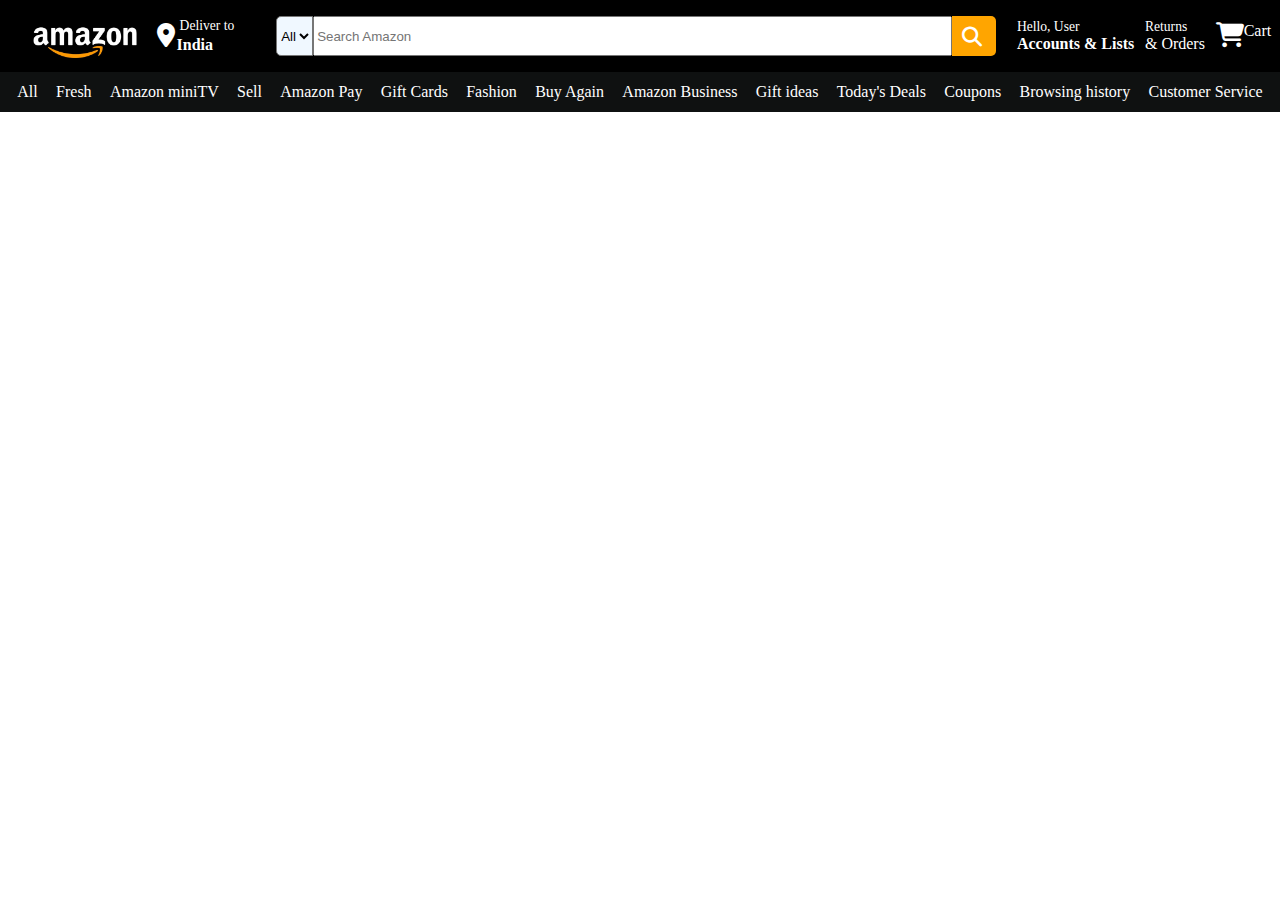
==== Product/Product_1.html @ 39579cfa "Created first product page" ====
<!DOCTYPE html>
<head>
    <title>Amazon</title>
    <link rel ="stylesheet" href="https://cdnjs.cloudflare.com/ajax/libs/font-awesome/6.5.1/css/all.min.css">
    <link rel="stylesheet" href="product_style1.css">
</head>

<body>
    <header>
        <div class="navbar">



            <div class="navlogo border">
                <div class="logo">
                </div>
            </div>

            <div class="navloc border">
                <div class="location">
                    
                    <div class="addressicon">
                     <i class="fa-solid fa-location-dot"></i>
                     </div>
                     <div class="address1">
                     <p class="add1">Deliver to</p>
                     <p class="add2">India</p>
                     </div>
             </div>
        </div>
        <div class="navsearch border-nav">
            <select class="selectcat"><option>All</option>
                <option>All</option>
                <option>All</option>
                <option>All</option>
                <option>All</option>
                <option>All</option>
                <option>All</option>
                <option>All</option>
            </select>
            <input placeholder="Search Amazon" class="searchbar">
            <div class="searchicon">
                <i class="fa-solid fa-magnifying-glass"></i>
         </div>
        </div>
        <div class="navAccounts border">
            <div class="hello"><p>Hello, User</p></div>
            <div class="accounts_lists"><p>Accounts & Lists</p></div>

        </div>
        <div class="navReturns border">
            <div class="returns"><p>Returns</p></div>
            <div class="Orders"><p>& Orders</p></div>

        </div>
        <div class="navCart border">
            <div class="Carticon"><i class="fa-solid fa-cart-shopping"></i></div>
            <div class="cart"><p>Cart</p></div>

        </div>
            </div>
        <div class="menubar">
            <div class="menu1 border2">All</div>
            <div class="menu2 border2">Fresh</div>
            <div class="menu3 border2">Amazon miniTV</div>
            <div class="menu4 border2">Sell</div>
            <div class="menu5 border2">Amazon Pay</div>
            <div class="menu6 border2">Gift Cards</div>
            <div class="menu7 border2">Fashion</div>
            <div class="menu8 border2">Buy Again</div>
            <div class="menu9 border2">Amazon Business</div>
            <div class="menu10 border2">Gift ideas</div>
            <div class="menu11 border2">Today's Deals</div>
            <div class="menu12 border2">Coupons</div>
            <div class="menu13 border2">Browsing history</div>
            <div class="menu14 border2">Customer Service</div>
         </div>
        </header>   
                                                  
           
          
</body>
---- Product/product_style1.css ----
*{
    margin: 0;
    border: border-box;
    color: white;
}
.navbar{
    background-color: black;
    color: white;
    height: 4.5rem;
    display: Flex;
    align-items: center;
    justify-content: space-evenly;
}
.border{
    border: 2px solid transparent;
}
.border:hover{
    border-color: white;
}
.navlogo{
    width: 7.5rem;
    height: 2.8rem;
    display: flex;
    align-items: center;
    justify-content: center;
    margin-left: 1rem;
}

.logo{
    
    background-image: url("logo.jpg");
    background-size: cover;
    background-repeat: no-repeat;
    width: 6.5rem;
    height: 2.8rem;
}
.navloc{
    width: 5rem;
    height: 3rem;
    display:flex;
    align-items: center;
    justify-content: center;
}

.location{
    display: flex;
    align-items: center;
    justify-content: center;
}
.addressicon {
    font-size: 1.5rem;
}
.add1{
    font-size: 0.85rem;
    margin-left: 5px;
   
}
.add2{
    margin-top: 2px;
    margin-left: 2px;
    font-weight: 800;
}
.navsearch{
    width: 45rem;
    height: 2.5rem;
    display: flex;
    margin-left: 30px;
    border-radius: 5px;
}
.border-nav{
    border: 2px solid transparent;
}
.border-nav:hover{
    border: 2px solid orange;
   
}
.searchbar{
    width: 90%;
}
.searchicon{
    width: 35px;
    font-size: 20px;
    padding-top: 10px;
    padding-left: 10px;
    border-top-right-radius: 5px;
    border-bottom-right-radius: 5px;
    background-color: orange;

}
.selectcat{
    border-top-left-radius: 5px;
    border-bottom-left-radius: 5px;
    color:black;
    background-color: aliceblue;
}
.selectcat option{
    background-color: whitesmoke;
    color: black;
}
.navAccounts{
    margin-left: 10px;
}
.hello{
    font-size: 0.85rem;
}
.accounts_lists{
    font-weight: 800;
}
.returns{
    font-size: 0.85rem;
}
.accounts_lists{
    font-weight: 800;
}
.navCart{
    display: flex;
}
.Carticon{
    font-size: 25px;
}
.menubar{
    color: black;
    background-color: #0f1111;
    height: 40px;
    font-weight: 200;
    display: flex;
    align-items: center;
    justify-content: space-evenly;
}
.border2{
    border: 1px solid transparent;
}
.border2:hover{
    border-color: white;
}

.bg1{
    background-image: url("BG.jpg");
    background-size: cover;
    height: 230px;
}
.mainmenu{
    background-image: linear-gradient(black,white);
    height: 200px;
    display: flex;
    justify-content: space-evenly;
}
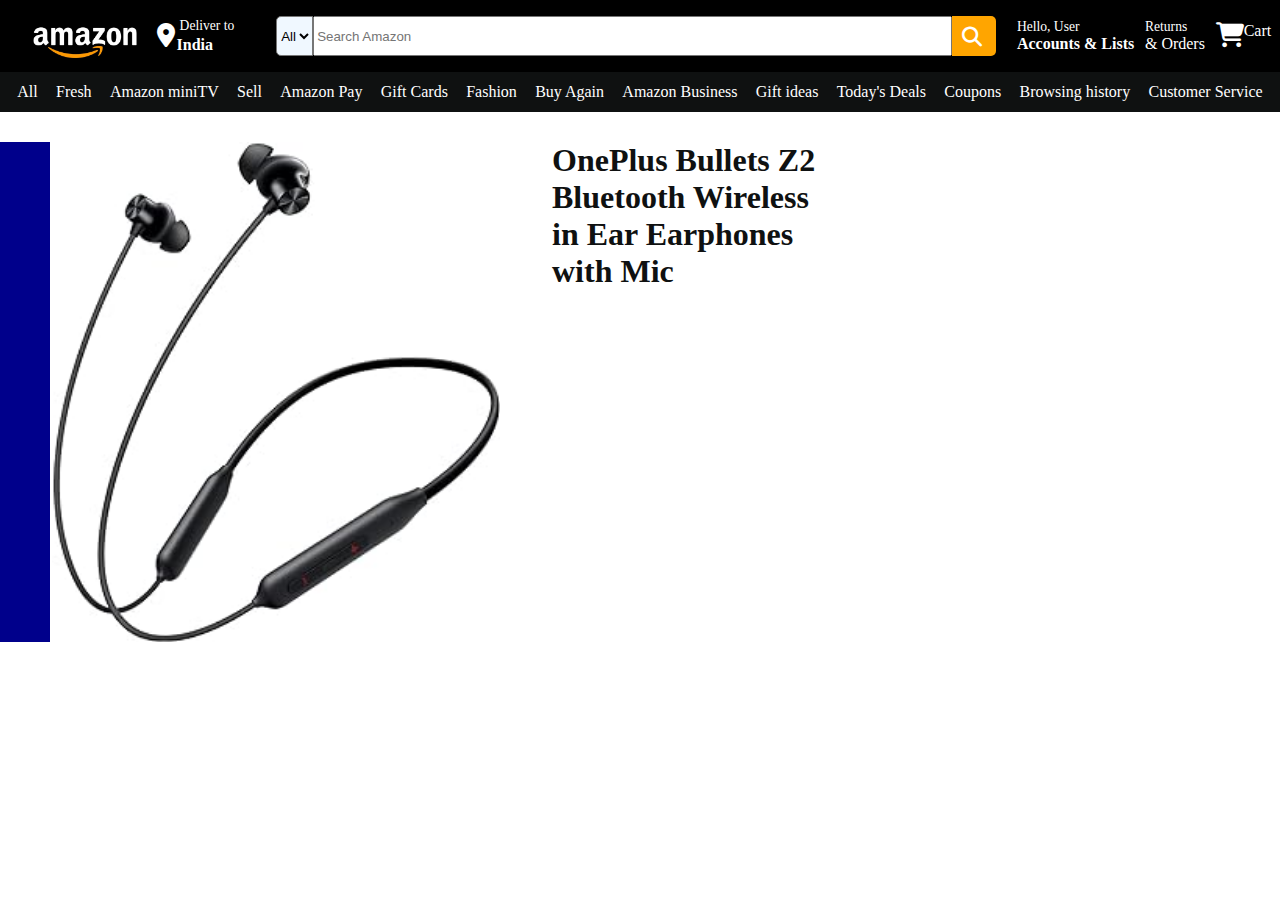
==== commit c64094af: "Created the placeholder for the product image and product name" ====
--- a/Product/Product_1.html
+++ b/Product/Product_1.html
@@ -75,7 +75,18 @@
             <div class="menu13 border2">Browsing history</div>
             <div class="menu14 border2">Customer Service</div>
          </div>
-        </header>   
+        </header>
+        <div class="product_image">
+
+        
+        <div class="sidelist">
+        </div>
+        <div class="product1">
+        </div>
+        <div class="text1"><h1>OnePlus Bullets Z2 Bluetooth Wireless in Ear Earphones with Mic</h1></div>
+
+    </div> 
+        
                                                   
            
           
--- a/Product/product_style1.css
+++ b/Product/product_style1.css
@@ -145,3 +145,27 @@
     display: flex;
     justify-content: space-evenly;
 }
+.sidelist{
+    height: 500px;
+    width: 50px;
+    background-color: darkblue;
+
+}
+.product1{
+    background-image: url("Image_1.jpg");
+    background-size: contain;
+    background-repeat: no-repeat;
+    height: 500px;
+    width: 500px;
+    margin-left: 2px;
+}
+.product_image{
+    display: flex;
+    margin-top: 30px;
+}
+.text1 h1{
+    width: 280px;
+    height: 280px;
+    color: #0f1111;
+    font-size: xx-large;
+}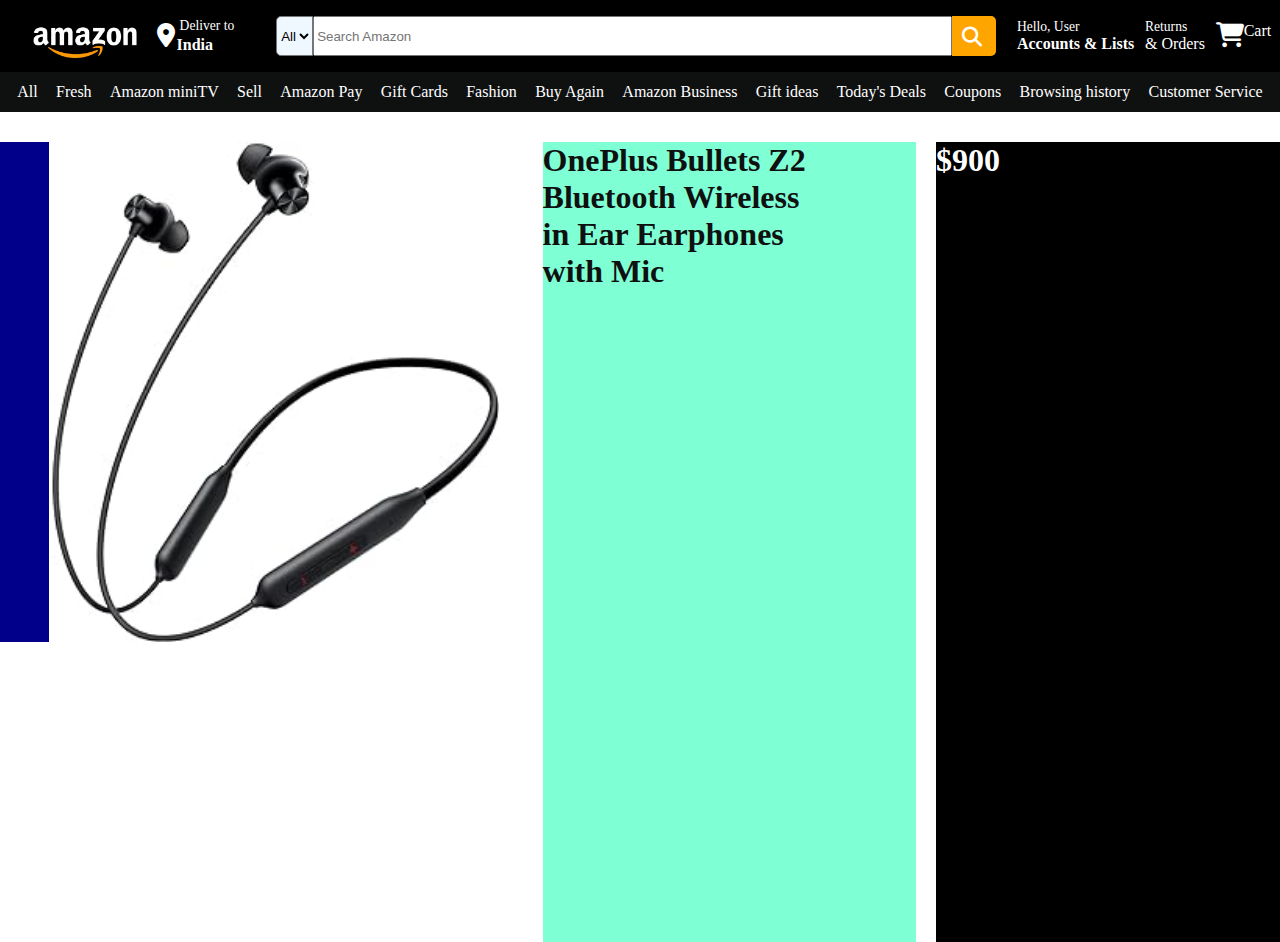
==== commit 9a5177a4: "added components for the product description and product price" ====
--- a/Product/Product_1.html
+++ b/Product/Product_1.html
@@ -84,6 +84,8 @@
         <div class="product1">
         </div>
         <div class="text1"><h1>OnePlus Bullets Z2 Bluetooth Wireless in Ear Earphones with Mic</h1></div>
+        <div class="text2"><h1>$900</h1></div>
+
 
     </div> 
         
--- a/Product/product_style1.css
+++ b/Product/product_style1.css
@@ -163,9 +163,29 @@
     display: flex;
     margin-top: 30px;
 }
+.text1{
+    width: 380px;
+    height: 800px;
+    color: #0f1111;
+    font-size: xx-large;
+    background-color: aquamarine;
+}
 .text1 h1{
     width: 280px;
     height: 280px;
     color: #0f1111;
     font-size: xx-large;
+}
+.text2{
+    width: 350px;
+    height: 800px;
+    font-size: xx-large;
+    background-color:black;
+    margin-left: 20px;
+}
+.text2 h1{
+    width: 280px;
+    height: 280px;
+    color: white;
+    font-size: xx-large;
 }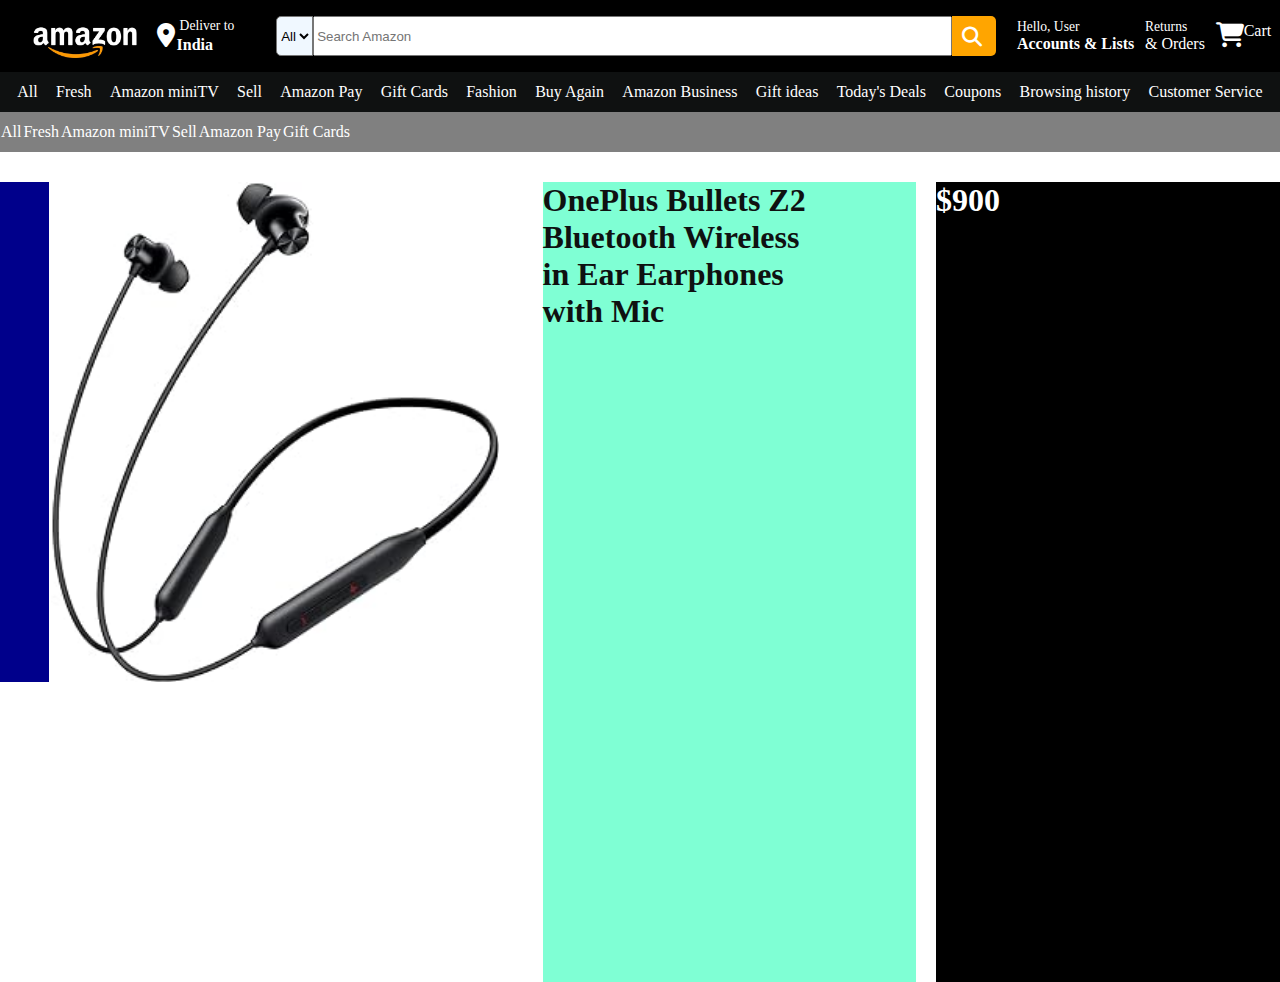
==== commit dbf4a5cd: "added second menu bar" ====
--- a/Product/Product_1.html
+++ b/Product/Product_1.html
@@ -75,6 +75,14 @@
             <div class="menu13 border2">Browsing history</div>
             <div class="menu14 border2">Customer Service</div>
          </div>
+         <div class="menubar1">
+            <div class="menu1 border2">All</div>
+            <div class="menu2 border2">Fresh</div>
+            <div class="menu3 border2">Amazon miniTV</div>
+            <div class="menu4 border2">Sell</div>
+            <div class="menu5 border2">Amazon Pay</div>
+            <div class="menu6 border2">Gift Cards</div>
+         </div>
         </header>
         <div class="product_image">
 
--- a/Product/product_style1.css
+++ b/Product/product_style1.css
@@ -127,6 +127,15 @@
     align-items: center;
     justify-content: space-evenly;
 }
+.menubar1{
+    color: white;
+    background-color: gray;
+    height: 40px;
+    font-weight: 200;
+    display: flex;
+    align-items: center;
+    justify-content: start;
+}
 .border2{
     border: 1px solid transparent;
 }
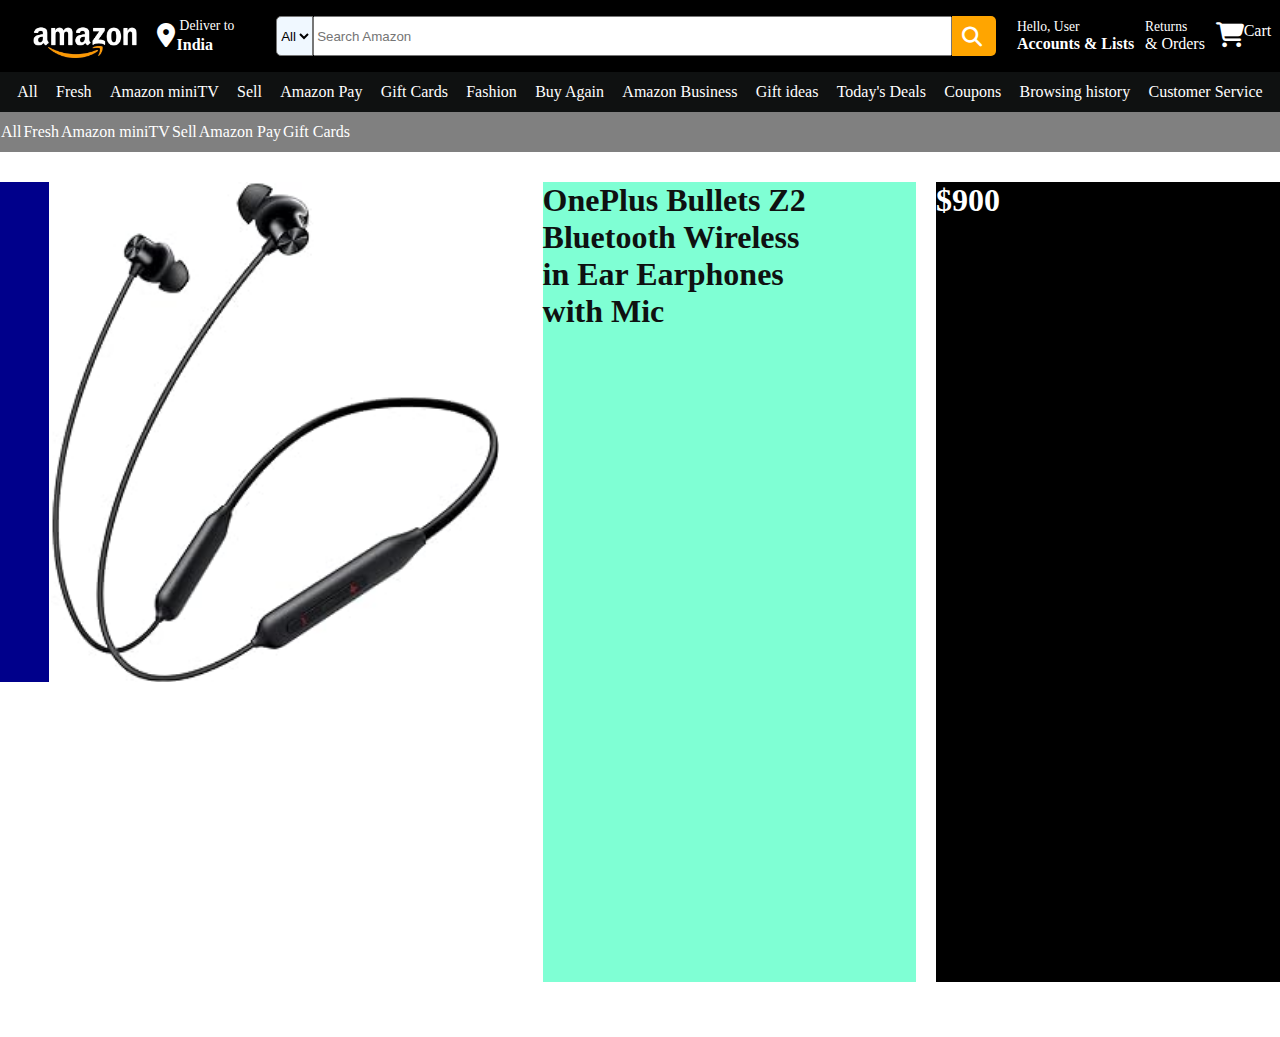
==== commit ca9a4901: "Footer" ====
--- a/Product/Product_1.html
+++ b/Product/Product_1.html
@@ -96,7 +96,17 @@
 
 
     </div> 
-        
+    <footer>
+        <div class="foot">
+            <h1>Get to Know Us</h1>
+            <a href="#">About us</a>
+
+            <a href="#">Careers</a>
+            <a href="#">Press Release</a>
+            <a href="#">Amazon Science</a>
+            
+        </div>
+     </footer>
                                                   
            
           
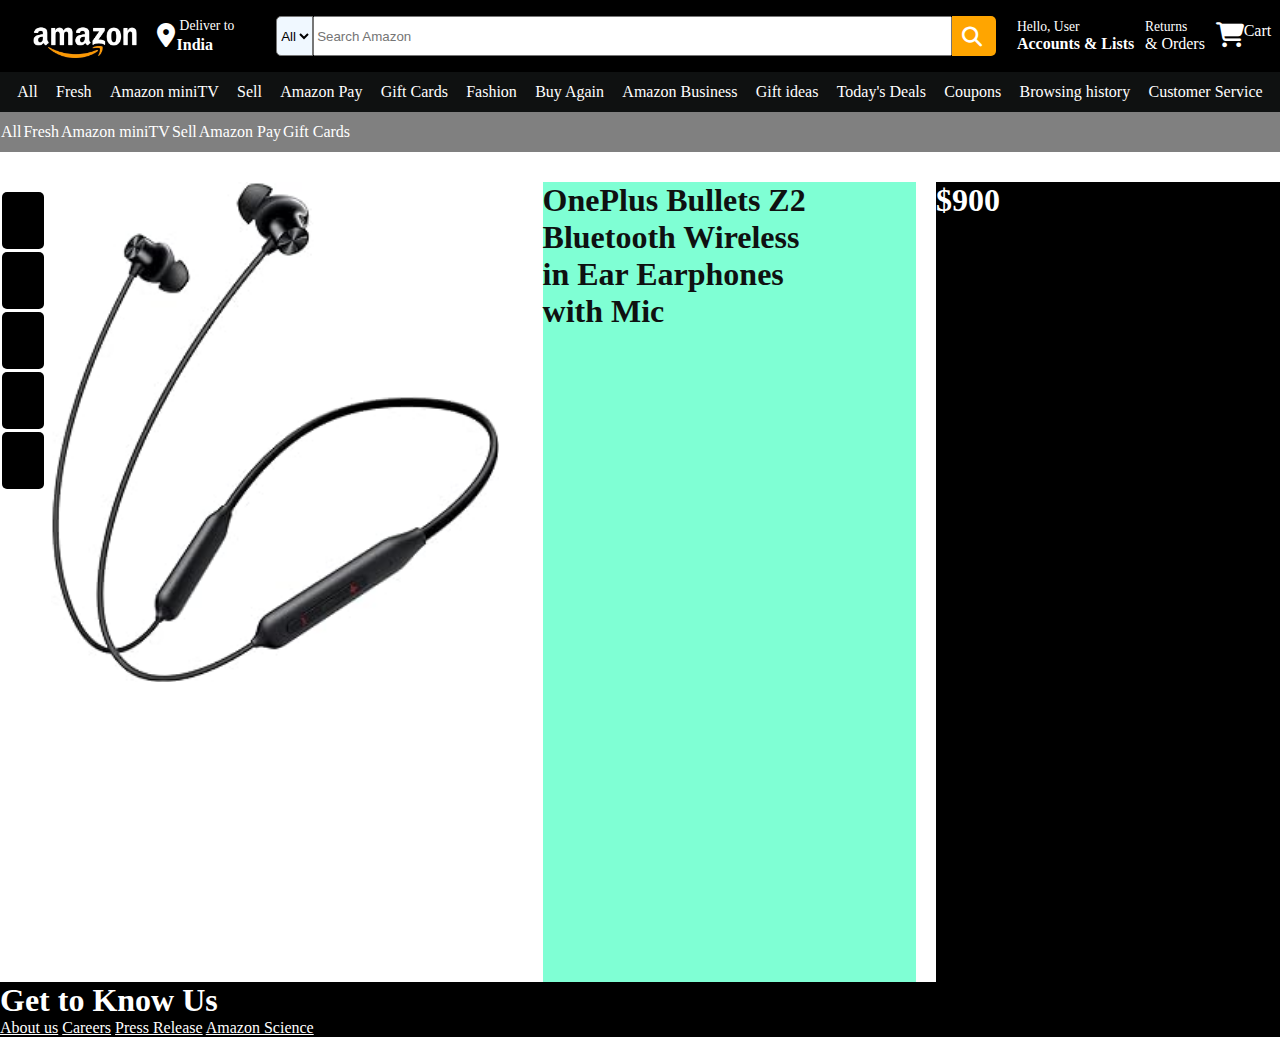
==== commit 55511bc9: "Product views" ====
--- a/Product/Product_1.html
+++ b/Product/Product_1.html
@@ -88,6 +88,12 @@
 
         
         <div class="sidelist">
+            <div class="view1 view"></div>
+            <div class="view2 view"></div>
+            <div class="view3 view"></div>
+            <div class="view4 view"></div>
+            <div class="view5 view"></div>
+
         </div>
         <div class="product1">
         </div>
--- a/Product/product_style1.css
+++ b/Product/product_style1.css
@@ -157,7 +157,6 @@
 .sidelist{
     height: 500px;
     width: 50px;
-    background-color: darkblue;
 
 }
 .product1{
@@ -197,4 +196,22 @@
     height: 280px;
     color: white;
     font-size: xx-large;
+}
+.foot{
+    background-color: black;
+    
+}
+
+.view{
+    width:40px;
+    height: 55px;
+    border: 1px solid transparent;
+    background-color: black;
+    border-radius: 5px;
+    margin-left: 2px;
+    margin-top:3px;
+}
+
+.view1{
+    margin-top:10px;
 }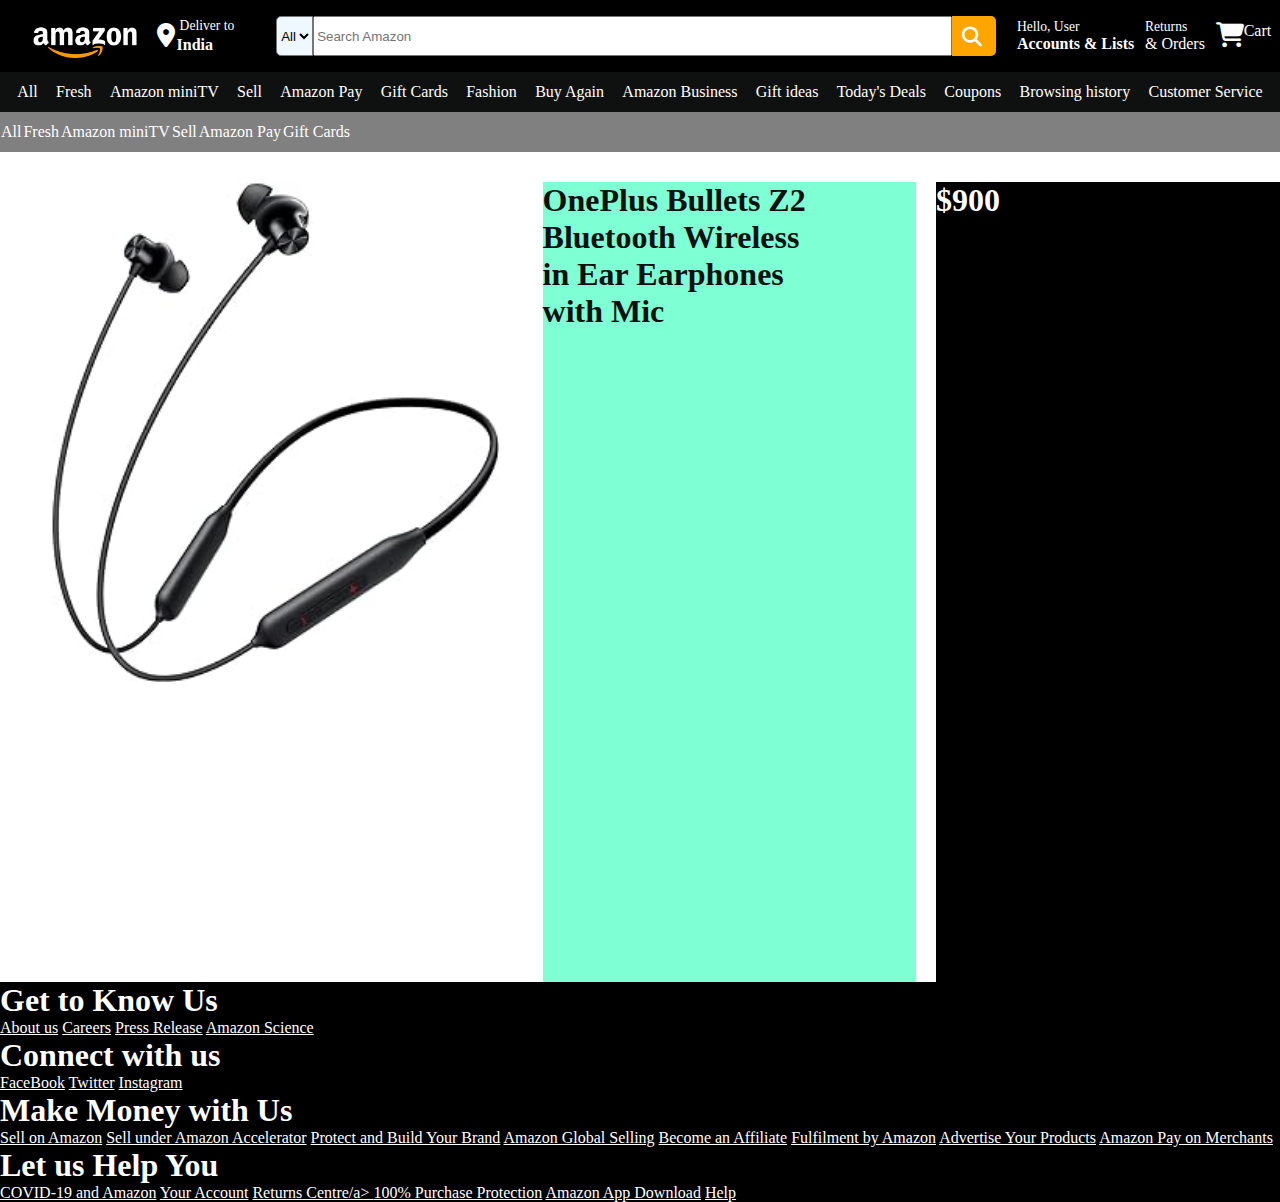
==== commit 54d6824d: "Footer" ====
--- a/Product/Product_1.html
+++ b/Product/Product_1.html
@@ -105,12 +105,44 @@
     <footer>
         <div class="foot">
             <h1>Get to Know Us</h1>
+        <div>
             <a href="#">About us</a>
 
             <a href="#">Careers</a>
             <a href="#">Press Release</a>
             <a href="#">Amazon Science</a>
-            
+            </div>
+            <h1>Connect with us</h1>
+        <div>
+            <a href="#">FaceBook</a>
+
+            <a href="#">Twitter</a>
+            <a href="#">Instagram</a>
+            </div>
+        
+        <h1>Make Money with Us</h1>
+    <div>
+        <a href="#">Sell on Amazon</a>
+
+        <a href="#">Sell under Amazon Accelerator</a>
+        <a href="#">Protect and Build Your Brand</a>
+        <a href="#">Amazon Global Selling</a>
+        <a href="#">Become an Affiliate</a>
+        <a href="#">Fulfilment by Amazon</a>
+        <a href="#">Advertise Your Products</a>
+        <a href="#">Amazon Pay on Merchants</a>
+        </div>
+        <h1>Let us Help You</h1>
+        <div>
+            <a href="#">COVID-19 and Amazon</a>
+
+            <a href="#">Your Account</a>
+            <a href="#">Returns Centre/a>
+            <a href="#">100% Purchase Protection</a>
+            <a href="#">Amazon App Download</a>
+            <a href="#">Help</a>
+            </div>
+
         </div>
      </footer>
                                                   
--- a/Product/product_style1.css
+++ b/Product/product_style1.css
@@ -205,13 +205,30 @@
 .view{
     width:40px;
     height: 55px;
-    border: 1px solid transparent;
-    background-color: black;
+    border: 2px solid transparent;
     border-radius: 5px;
     margin-left: 2px;
     margin-top:3px;
 }
 
-.view1{
-    margin-top:10px;
-}+.view1:hover{
+    border-color: teal;
+    
+}
+.view2:hover{
+    border-color: teal;
+
+}
+.view3:hover{
+    border-color: teal;
+
+}
+.view4:hover{
+    border-color: teal;
+
+}
+.view5:hover{
+    border-color: teal;
+
+}
+
